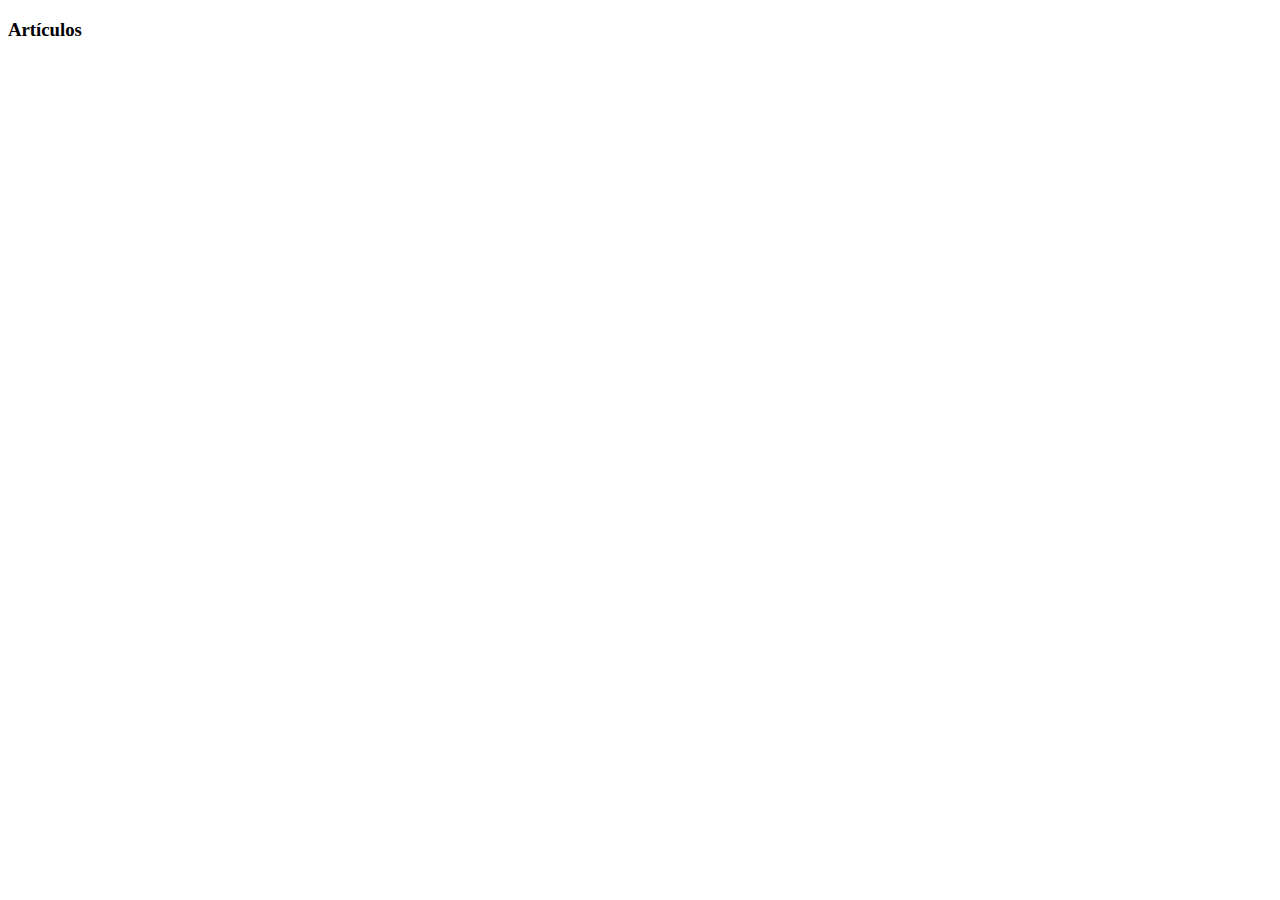
==== index.html @ 8d0e6e30 "Primer commit y grandes avances" ====
<!DOCTYPE html>
<html lang="en">
  <head>
    <meta charset="UTF-8" />
    <meta name="viewport" content="width=device-width, initial-scale=1.0" />
    <title>InfoPedia</title>
    <script type="module" src="./functions/main.js"></script>
  </head>
  <body>
    <h3>Artículos</h3>
    <ul id="articulos"></ul>
  </body>
</html>
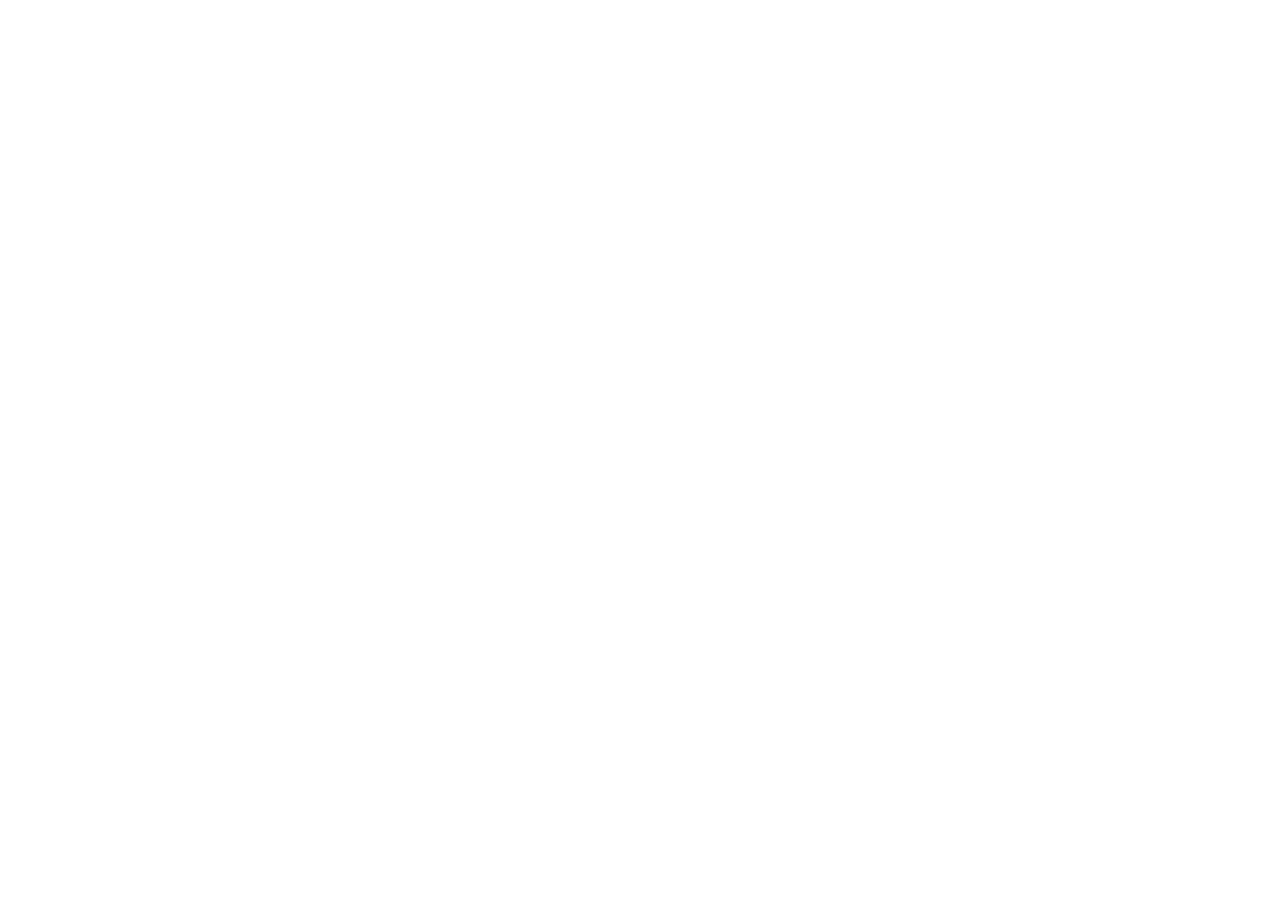
==== commit 4c8fa297: "carga" ====
--- a/index.html
+++ b/index.html
@@ -6,8 +6,5 @@
     <title>InfoPedia</title>
     <script type="module" src="./functions/main.js"></script>
   </head>
-  <body>
-    <h3>Artículos</h3>
-    <ul id="articulos"></ul>
-  </body>
+  <body></body>
 </html>
